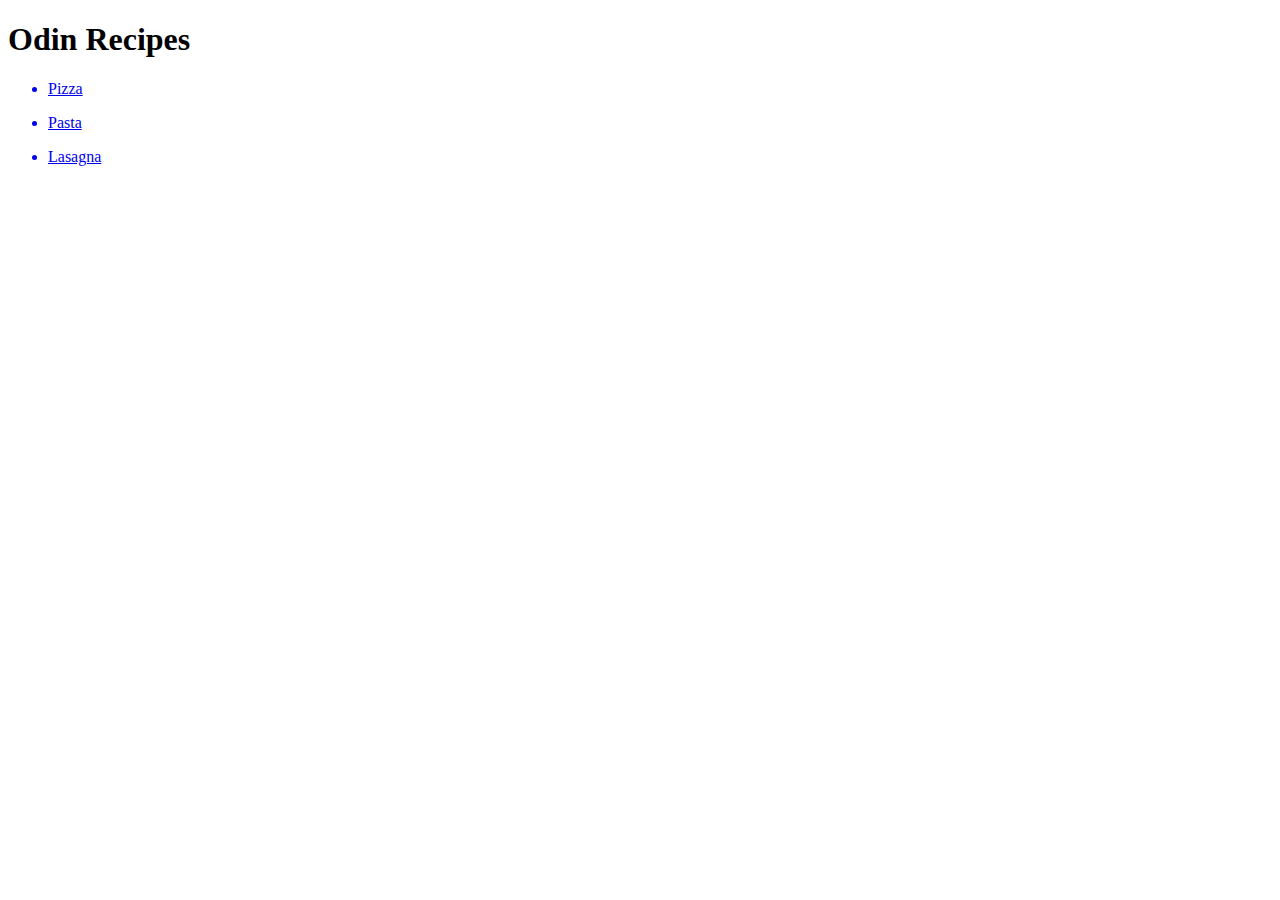
==== index.html @ bb06764d "I have made a basic html website. It is filled with some of the famous italian cousin. I will add mo" ====
<!DOCTYPE html>
<html lang="en">
<head>
    <meta charset="UTF-8">
    <meta name="viewport" content="width=device-width, initial-scale=1.0">
    <title>Document</title>
</head>
<body>
    <h1>Odin Recipes</h1>
    <a href="recipes/pizza.html" target="_blank"><ul><li>Pizza</li></ul></a>
    <a href="recipes/pasta.html" target="_blank"><ul><li>Pasta</li></ul></a>
    <a href="recipes/lasagna.html" target="_blank"><ul><li>Lasagna</li></ul></a>
</body>
</html>
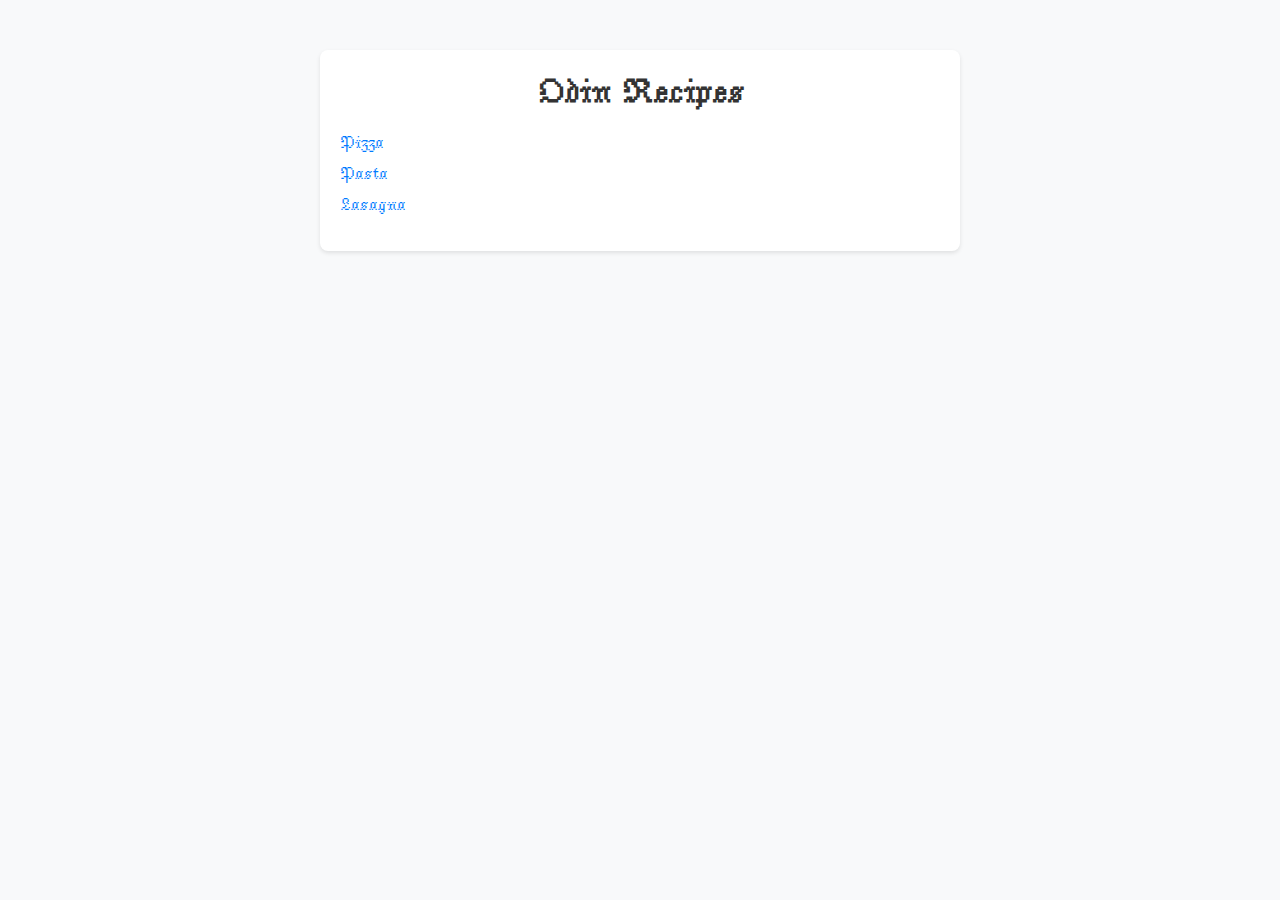
==== commit 010a228f: "I have added some styles with the hovering effect." ====
--- a/index.html
+++ b/index.html
@@ -3,12 +3,58 @@
 <head>
     <meta charset="UTF-8">
     <meta name="viewport" content="width=device-width, initial-scale=1.0">
-    <title>Document</title>
+    <title>Odin Recipes</title>
+    <link href="https://fonts.googleapis.com/css2?family=Jacquarda+Bastarda+9&display=swap" rel="stylesheet">
+    <style>
+        body {
+            font-family: 'Jacquarda Bastarda 9', sans-serif;
+            margin: 0;
+            padding: 0;
+            background-color: #f8f9fa;
+        }
+        .main {
+            max-width: 600px;
+            margin: 50px auto;
+            padding: 20px;
+            background-color: #ffffff;
+            border-radius: 8px;
+            box-shadow: 0 2px 4px rgba(0,0,0,0.1);
+        }
+        .made {
+            text-align: center;
+            margin-bottom: 20px;
+        }
+        h1 {
+            margin: 0 0 20px;
+            color: #333333;
+        }
+        ul {
+            list-style: none;
+            padding: 0;
+        }
+        li {
+            margin-bottom: 10px;
+        }
+        a {
+            text-decoration: none;
+            color: #007bff;
+            transition: color 0.3s ease;
+        }
+        a:hover {
+            color: #ff0000;
+        }
+    </style>
 </head>
 <body>
-    <h1>Odin Recipes</h1>
-    <a href="recipes/pizza.html" target="_blank"><ul><li>Pizza</li></ul></a>
-    <a href="recipes/pasta.html" target="_blank"><ul><li>Pasta</li></ul></a>
-    <a href="recipes/lasagna.html" target="_blank"><ul><li>Lasagna</li></ul></a>
+    <div class="main">
+        <div class="made">
+            <h1>Odin Recipes</h1>
+        </div>
+        <ul>
+            <li><a href="recipes/pizza.html" target="_blank">Pizza</a></li>
+            <li><a href="recipes/pasta.html" target="_blank">Pasta</a></li>
+            <li><a href="recipes/lasagna.html" target="_blank">Lasagna</a></li>
+        </ul>
+    </div>
 </body>
-</html>+</html>
